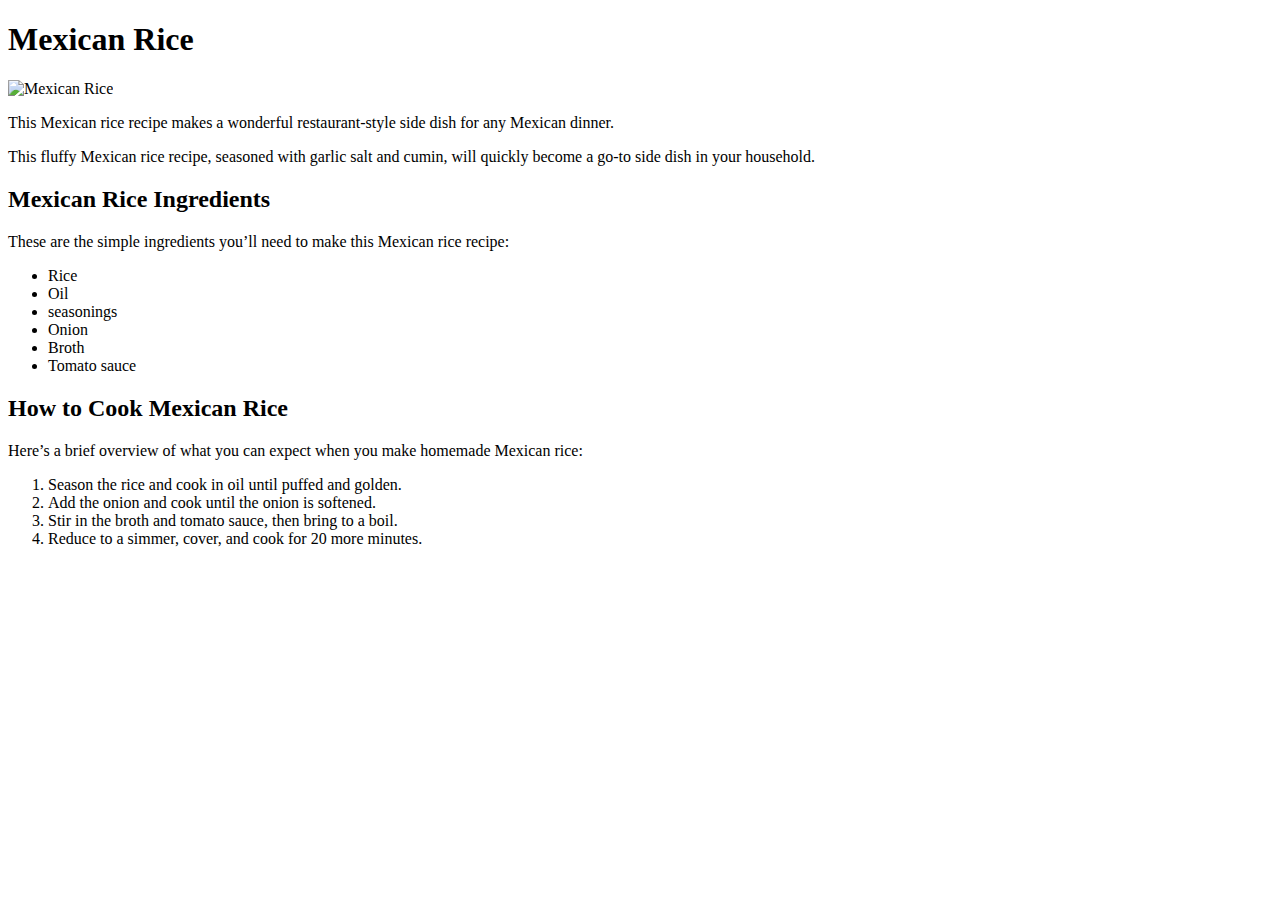
==== recipes/mexican-rice.html @ ff6116fa "Creates Mexican-rice Recipe page" ====
<!DOCTYPE html>
<html>
    <head>
        <meta charset="UTF-8">
        <title>Mexican Rice</title>
    </head>
    <body>
        <h1>Mexican Rice</h1>
        <img src="../images/mexican.webp" alt="Mexican Rice" width="310" height="310">
        <p>This Mexican rice recipe makes a wonderful restaurant-style side dish for any Mexican dinner.</p>
        <p>This fluffy Mexican rice recipe, seasoned with garlic salt and cumin, will quickly become a go-to side dish in your household.</p>
        <h2>Mexican Rice Ingredients</h2>
        <p>These are the simple ingredients you’ll need to make this Mexican rice recipe:</p>
        <ul>
            <li>Rice</li>
            <li>Oil</li>
            <li>seasonings</li>
            <li>Onion</li>
            <li>Broth</li>
            <li>Tomato sauce</li>
        </ul>
        <h2>How to Cook Mexican Rice</h2>
        <p>Here’s a brief overview of what you can expect when you make homemade Mexican rice:</p>
        <ol>
            <li>Season the rice and cook in oil until puffed and golden.</li> 
            <li>Add the onion and cook until the onion is softened.</li> 
            <li>Stir in the broth and tomato sauce, then bring to a boil.</li>
            <li>Reduce to a simmer, cover, and cook for 20 more minutes.</li> 
        </ol>
    </body>
</html>
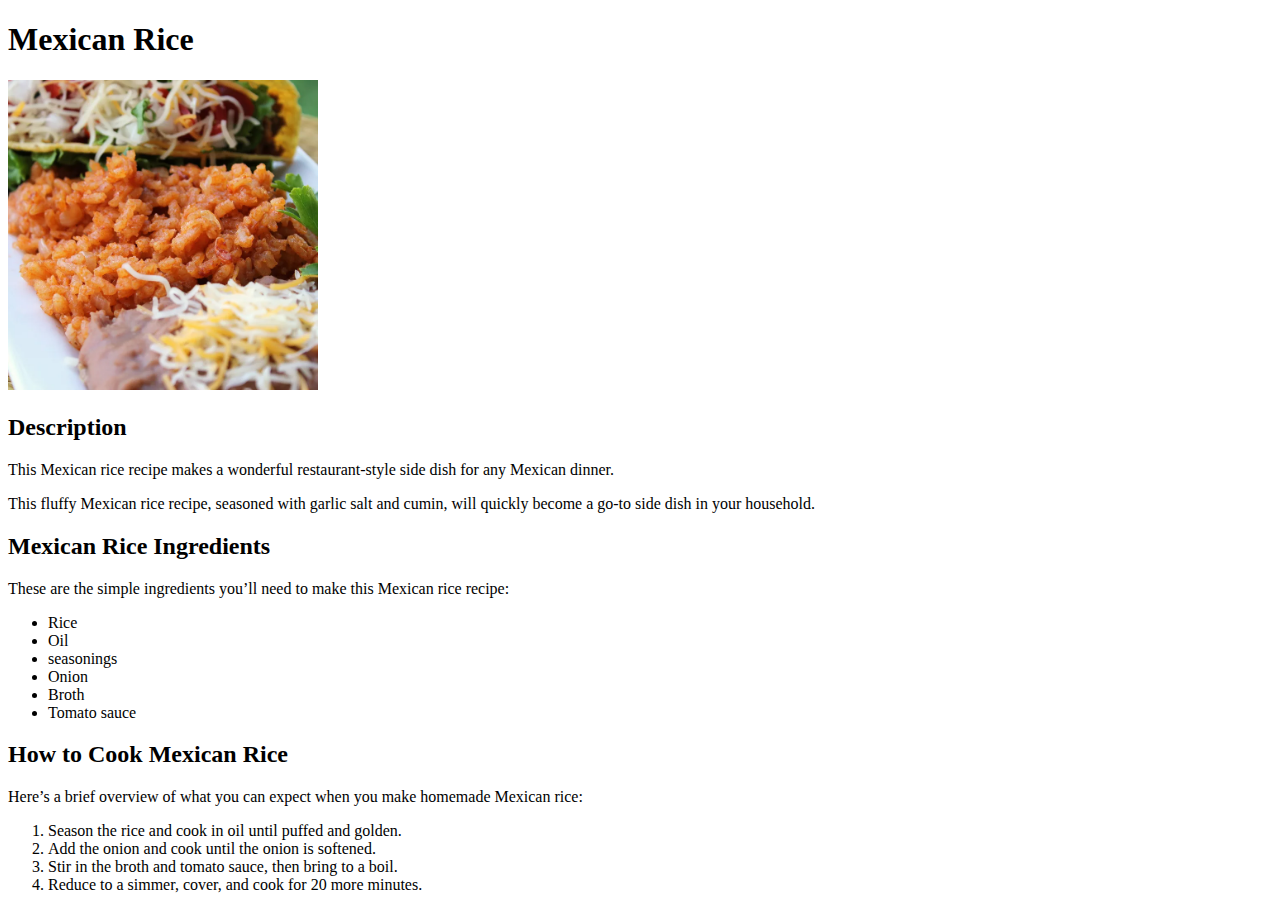
==== commit 447f2eb9: "pushing Recipes File" ====
--- a/recipes/mexican-rice.html
+++ b/recipes/mexican-rice.html
@@ -7,6 +7,7 @@
     <body>
         <h1>Mexican Rice</h1>
         <img src="../images/mexican.webp" alt="Mexican Rice" width="310" height="310">
+        <h2>Description</h2>
         <p>This Mexican rice recipe makes a wonderful restaurant-style side dish for any Mexican dinner.</p>
         <p>This fluffy Mexican rice recipe, seasoned with garlic salt and cumin, will quickly become a go-to side dish in your household.</p>
         <h2>Mexican Rice Ingredients</h2>
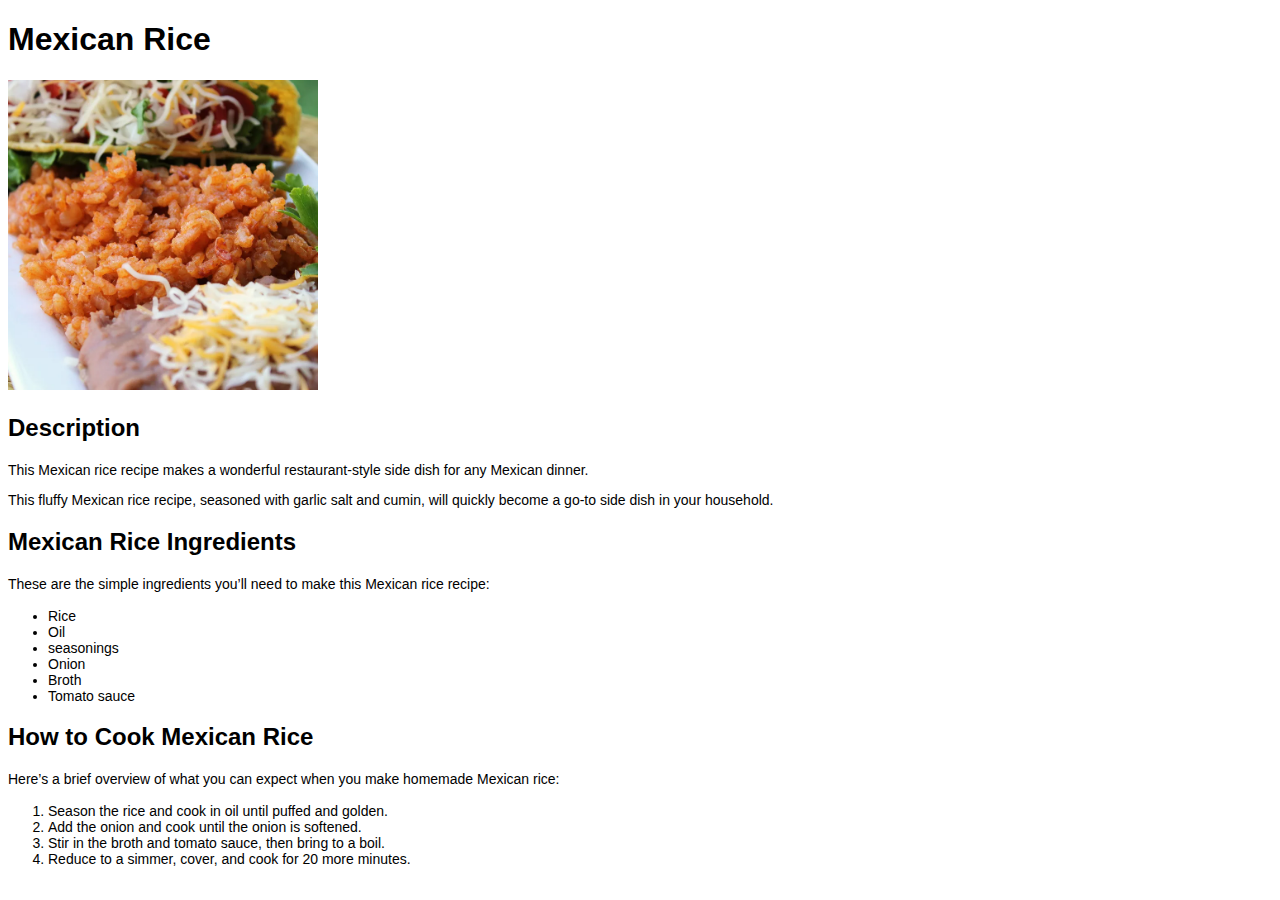
==== commit 25284ca9: "Styled The odin Recipes Pages" ====
--- a/recipes/mexican-rice.html
+++ b/recipes/mexican-rice.html
@@ -3,6 +3,7 @@
     <head>
         <meta charset="UTF-8">
         <title>Mexican Rice</title>
+        <link rel="stylesheet" href="styles.css">
     </head>
     <body>
         <h1>Mexican Rice</h1>
--- a/recipes/styles.css
+++ b/recipes/styles.css
@@ -0,0 +1,8 @@
+body{
+    font-family: Arial, Helvetica, sans-serif;
+    background-color: white;
+    color: #000000;
+}
+p, li{
+    font-size: 14px;
+}
